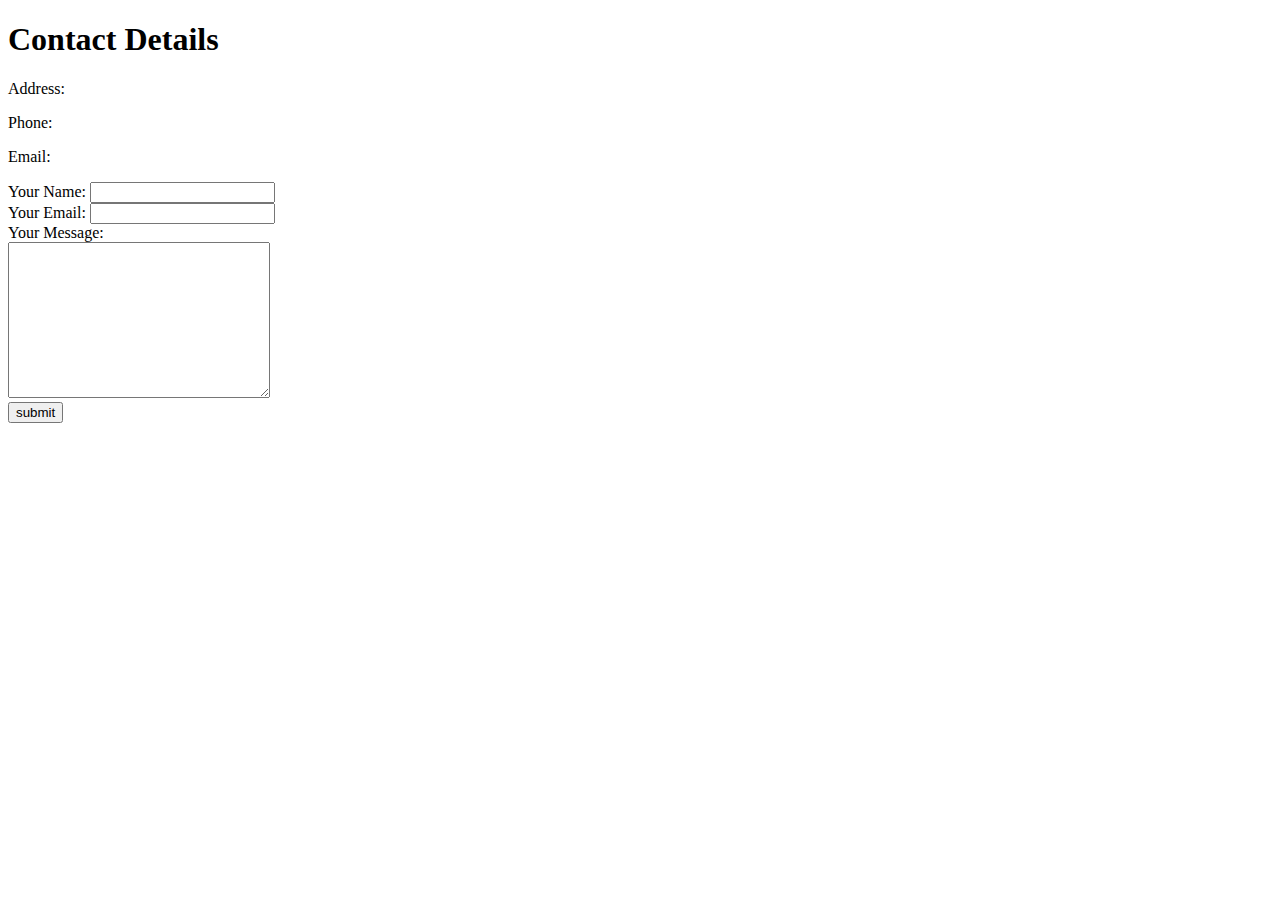
==== contact_me.html @ 43b77a8d "Add files via upload" ====
<!DOCTYPE html>
<html lang="en" dir="ltr">
  <head>
    <meta charset="utf-8">
    <title>Contact Me</title>
  </head>
  <body>
    <h1>Contact Details</h1>
    <p>Address: </p>
    <p>Phone:</p>
    <p>Email:</p>
  <form action="mailto:df23112709@gmail.com" method="post" enctype="text/plain">
    <label> Your Name: </label>
    <input type="text" name="yourName" value=""><br>
    <label> Your Email: </label>
    <input type="email" name="yourEmail" value=""><br>
    <label for=""> Your Message:</label> <br>
    <textarea name="yourMessage" rows="10" cols="30"></textarea> <br>
    <input type="submit" name="" value="submit">

  </form>

  </body>
</html>
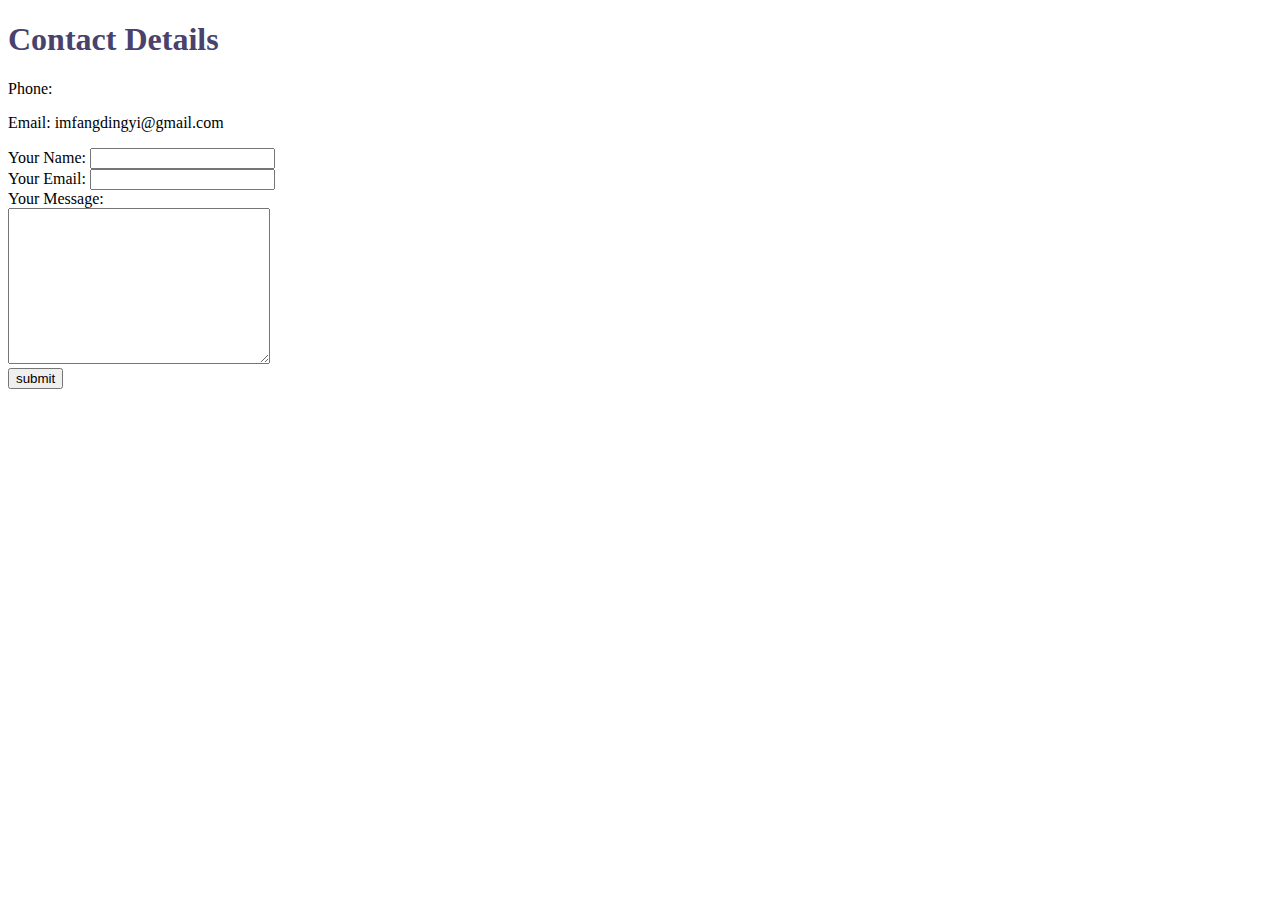
==== commit dc465941: "css modified website" ====
--- a/contact_me.html
+++ b/contact_me.html
@@ -3,12 +3,12 @@
   <head>
     <meta charset="utf-8">
     <title>Contact Me</title>
+    <link rel="stylesheet" href="css/styles.css">
   </head>
   <body>
     <h1>Contact Details</h1>
-    <p>Address: </p>
     <p>Phone:</p>
-    <p>Email:</p>
+    <p>Email: imfangdingyi@gmail.com</p>
   <form action="mailto:df23112709@gmail.com" method="post" enctype="text/plain">
     <label> Your Name: </label>
     <input type="text" name="yourName" value=""><br>
--- a/css/styles.css
+++ b/css/styles.css
@@ -0,0 +1,22 @@
+
+body {
+background-color: white;
+}
+
+
+hr {
+  background-color: white;
+  width: 10%;
+  border-style: none;
+  border-top-style: dotted;
+  border-top-color: gray;
+  border-top-width: 5px;
+}
+
+h1 {
+  color: #48426d;
+}
+
+h2 {
+  color: #48426d;
+}
